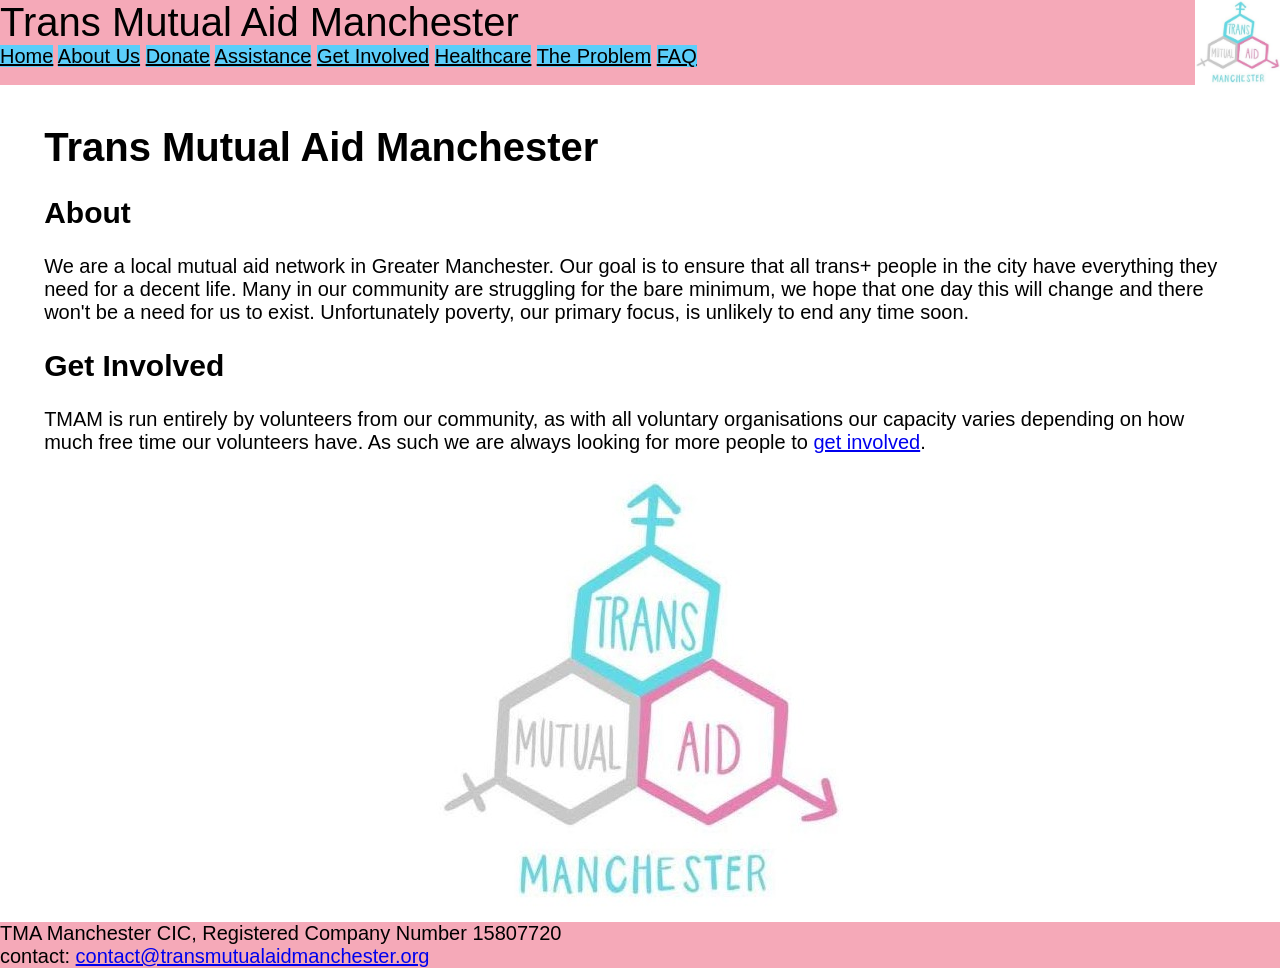
==== index.html @ c608764c "Add files via upload" ====
<!DOCTYPE html>
<html lang="en-UK">

<head>
    <meta charset="utf-8">
    <title>Trans Mutual Aid Manchester</title>
    <link rel="stylesheet" href="format.css">
</head>

<body class="lock-height">
    <header>
        <div class="main-title">Trans Mutual Aid Manchester
            <img src="./img/tmam-logo.jpg" alt="Trans Mutual Aid Manchester Logo" style="width:85px;height:85px"><br></div>
        <div class="nav-bar">
            <a href="./index.html">Home</a>
            <a href="./about.html">About Us</a>
            <a href="./donate.html">Donate</a>
            <a href="./assistance.html">Assistance</a>
            <a href="./getinvolved.html">Get Involved</a>
            <a href="./healthcare.html">Healthcare</a>
            <a href="./basicrights.html">The Problem</a>
            <a href="./faq.html">FAQ</a>
        </div>
    </header>

    <main>
        <div class="center">
            <p>
                <h1>Trans Mutual Aid Manchester</h1>
                <h2>About</h2>
                We are a local mutual aid network in Greater Manchester. Our goal is to ensure that all trans+ people in the city have everything they need for a decent life. Many in our community are struggling for the bare minimum, we hope that one day this will change
                and there won't be a need for us to exist. Unfortunately poverty, our primary focus, is unlikely to end any time soon.</p>

            <p>
                <h2>Get Involved</h2>
                TMAM is run entirely by volunteers from our community, as with all voluntary organisations our capacity varies depending on how much free time our volunteers have. As such we are always looking for more people to <a href="./getinvolved.html">get involved</a>.
            </p>
            <div class="center-image"><img src="./img/tmam-logo.jpg" alt="Trans Mutual Aid Manchester Logo"></div>
        </div>

    </main>
    <footer>
        TMA Manchester CIC, Registered Company Number 15807720 <br> contact: <a href="mailto:contact@transmutualaidmanchester.org">contact@transmutualaidmanchester.org</a>
    </footer>
</body>

</html>
---- format.css ----
html,
body {
    background-color: #5BCEFA;
    padding: 0;
    margin: 0;
    height: 100%;
    width: 100%;
    display: flex;
    flex-direction: column;
    font-size: 15pt;
    font-family: 'Trebuchet MS', 'Lucida Sans Unicode', 'Lucida Grande', 'Lucida Sans', Arial, sans-serif;
}

header {
    background-color: #F5A9B8;
    width: 100%;
    margin: auto;
    padding: 1;
    img {
        display: inline;
        float: right;
    }
}

footer {
    background-color: #F5A9B8;
    width: 100%;
    margin: auto;
    padding: 1;
}

main {
    padding: 1%;
    background-color: #FFFFFF;
    flex-grow: 1;
}

.center {
    margin: auto;
    width: 95%;
}

.center-image {
    img {
        display: block;
        margin-left: auto;
        margin-right: auto;
    }
}

.lock-height {
    min-height: 100%;
    max-height: 100%;
    margin: 0;
}

.large-bullet {
    font-size: 22pt;
}

.nav-bar {
    color: black;
}

.nav-bar a:visited {
    background-color:#5BCEFA;
    color: black;
}

.nav-bar a:link {
    background-color:#5BCEFA;
    color: black;
}

.nav-bar a:hover {
    background-color:#FFFFFF;
    color: black;
}

.main-title {
    font-size: 30pt;
}
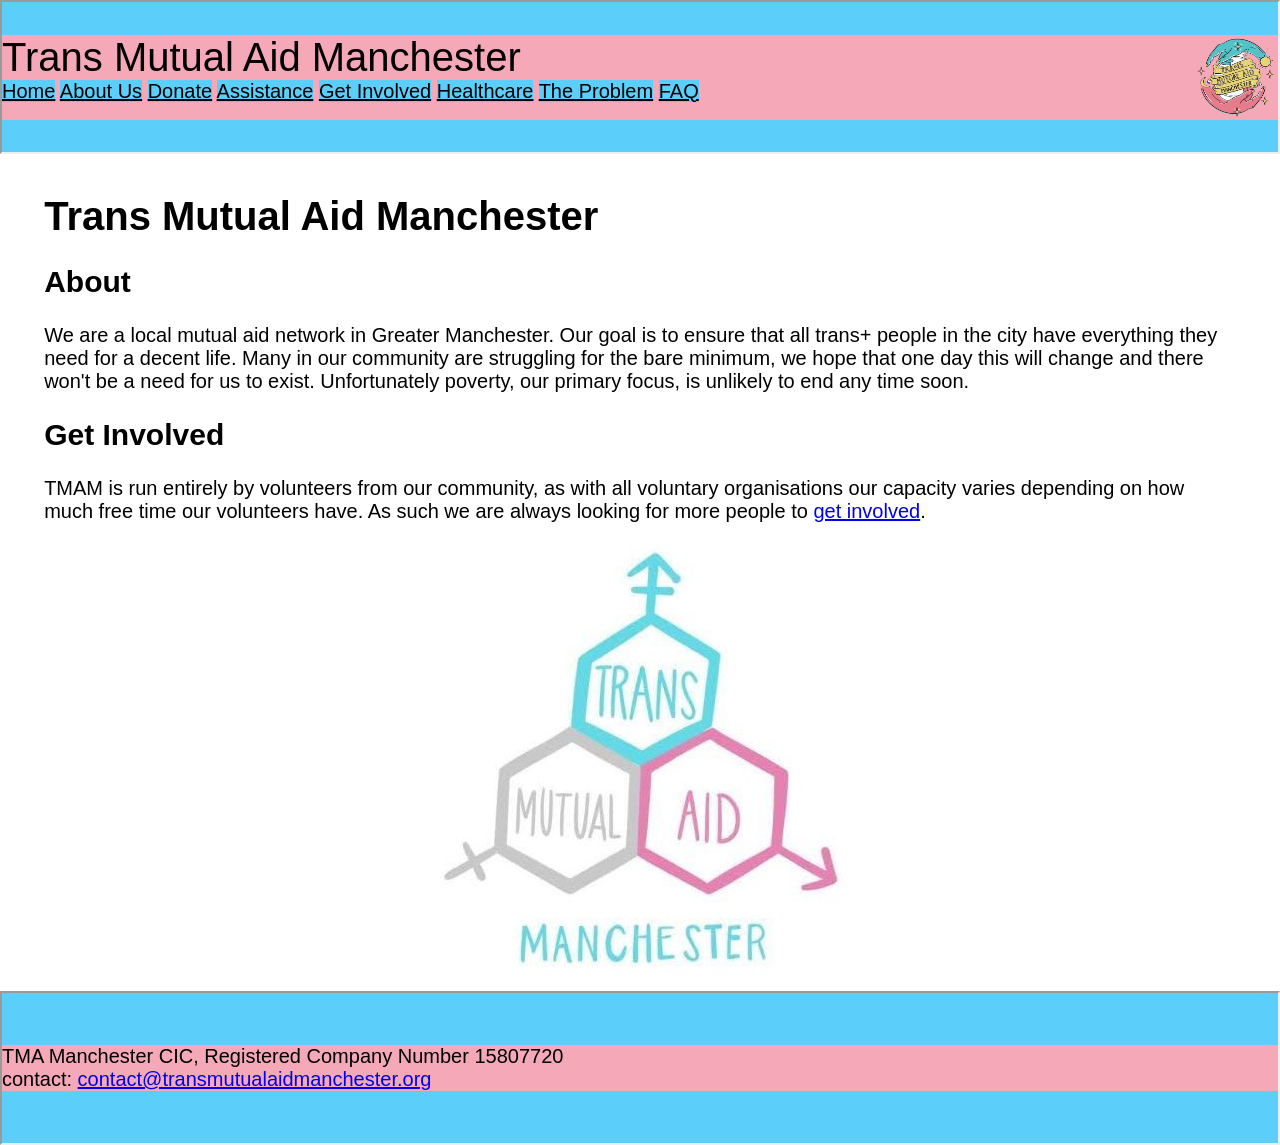
==== commit 1360ab05: "changed back to html, using iframe for shared header file" ====
--- a/index.html
+++ b/index.html
@@ -8,20 +8,7 @@
 </head>
 
 <body class="lock-height">
-    <header>
-        <div class="main-title">Trans Mutual Aid Manchester
-            <img src="./img/tmam-logo.jpg" alt="Trans Mutual Aid Manchester Logo" style="width:85px;height:85px"><br></div>
-        <div class="nav-bar">
-            <a href="./index.html">Home</a>
-            <a href="./about.html">About Us</a>
-            <a href="./donate.html">Donate</a>
-            <a href="./assistance.html">Assistance</a>
-            <a href="./getinvolved.html">Get Involved</a>
-            <a href="./healthcare.html">Healthcare</a>
-            <a href="./basicrights.html">The Problem</a>
-            <a href="./faq.html">FAQ</a>
-        </div>
-    </header>
+    <iframe src="header.html"></iframe>
 
     <main>
         <div class="center">
@@ -33,15 +20,13 @@
 
             <p>
                 <h2>Get Involved</h2>
-                TMAM is run entirely by volunteers from our community, as with all voluntary organisations our capacity varies depending on how much free time our volunteers have. As such we are always looking for more people to <a href="./getinvolved.html">get involved</a>.
+                TMAM is run entirely by volunteers from our community, as with all voluntary organisations our capacity varies depending on how much free time our volunteers have. As such we are always looking for more people to <a href="./getinvolved.php">get involved</a>.
             </p>
-            <div class="center-image"><img src="./img/tmam-logo.jpg" alt="Trans Mutual Aid Manchester Logo"></div>
+            <div class="center-image"><img src="./img/hexagon-logo.jpg" alt="Trans Mutual Aid Manchester Logo"></div>
         </div>
 
     </main>
-    <footer>
-        TMA Manchester CIC, Registered Company Number 15807720 <br> contact: <a href="mailto:contact@transmutualaidmanchester.org">contact@transmutualaidmanchester.org</a>
-    </footer>
+    <iframe src="footer.html"></iframe>
 </body>
 
 </html>
--- a/format.css
+++ b/format.css
@@ -45,6 +45,7 @@
         display: block;
         margin-left: auto;
         margin-right: auto;
+        max-width: 50%;
     }
 }
 
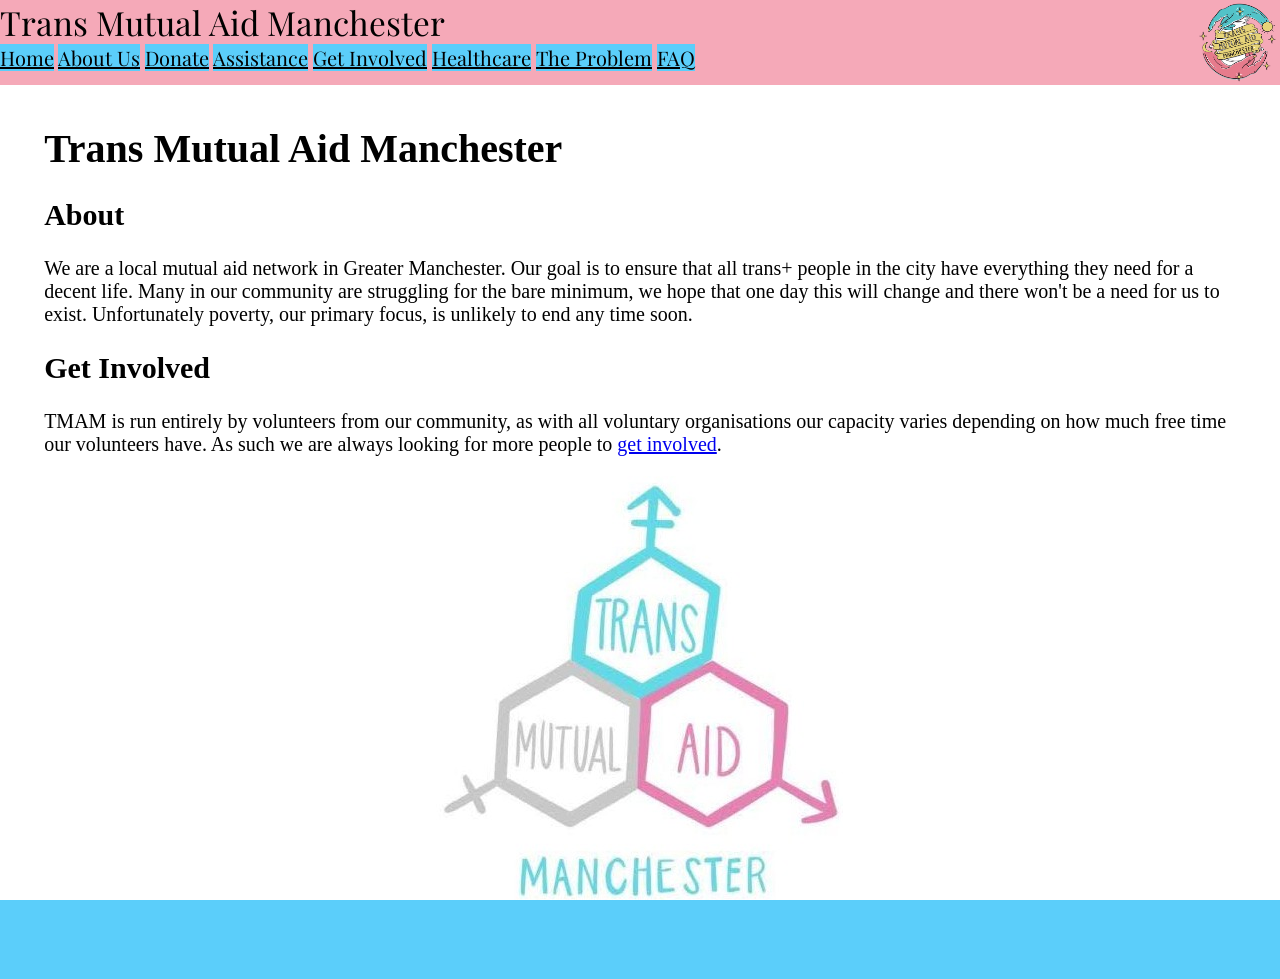
==== commit 674bccf2: "header and footer formatting as well as font change as per art teams style guide" ====
--- a/index.html
+++ b/index.html
@@ -8,7 +8,7 @@
 </head>
 
 <body class="lock-height">
-    <iframe src="header.html"></iframe>
+    <header class="head-wrapper"><iframe class="iframe-header" src="header.html"></iframe></header>
 
     <main>
         <div class="center">
@@ -26,7 +26,8 @@
         </div>
 
     </main>
-    <iframe src="footer.html"></iframe>
+    <footer class="foot-wrapper"><iframe class="iframe-header" src="footer.html"></iframe></footer>
+    
 </body>
 
 </html>
--- a/format.css
+++ b/format.css
@@ -1,3 +1,4 @@
+
 html,
 body {
     background-color: #5BCEFA;
@@ -7,32 +8,63 @@
     width: 100%;
     display: flex;
     flex-direction: column;
+    flex-basis: auto;
     font-size: 15pt;
-    font-family: 'Trebuchet MS', 'Lucida Sans Unicode', 'Lucida Grande', 'Lucida Sans', Arial, sans-serif;
+    font-family: "Playfair Display", serif;
+    font-optical-sizing: auto;
+    overflow: scroll;
 }
 
-header {
+main {
+    padding: 1%;
+    background-color: #FFFFFF;
+    display: flex;
+    flex-grow: 1;
+}
+
+.embedded-header {
     background-color: #F5A9B8;
-    width: 100%;
-    margin: auto;
-    padding: 1;
+    margin: 0;
+    padding: 0;
+    border: none;
+    min-width: 100%;
     img {
         display: inline;
         float: right;
     }
 }
 
-footer {
+.embedded-footer {
     background-color: #F5A9B8;
-    width: 100%;
-    margin: auto;
-    padding: 1;
+    margin: 0;
+    padding: 0;
+    flex-shrink: 1;
 }
 
-main {
-    padding: 1%;
-    background-color: #FFFFFF;
-    flex-grow: 1;
+.iframe-header {
+    border: none;
+    margin: 0;
+    padding: 0;
+    width: 100%;
+    flex-shrink: 1;
+   
+}
+
+.head-wrapper{
+    border: none;
+    height: auto;
+    min-width: 100%;
+    min-height: 85px;
+    max-height: 20%;
+    display: flex;
+}
+
+.foot-wrapper{
+    border: none;
+    height: auto;
+    min-width: 100%;
+    max-height:55px;
+    display: flex;
 }
 
 .center {
@@ -79,5 +111,6 @@
 }
 
 .main-title {
-    font-size: 30pt;
+    font-size: clamp(15pt, 3vw, 25pt);
+    width: 100%;
 }
